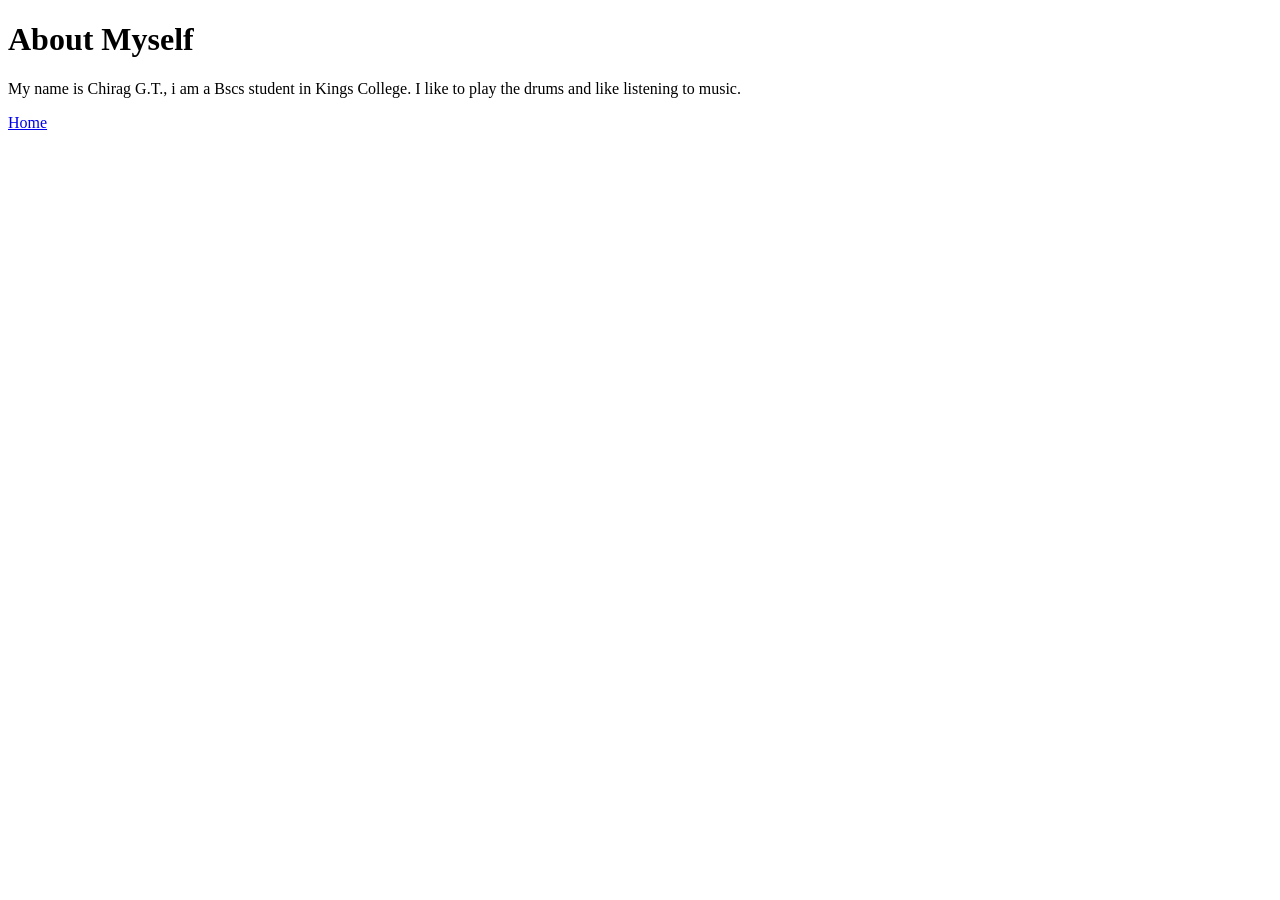
==== about.html @ 47ce57d8 "Add Homepage assignment" ====
<!DOCTYPE html>
<html lang="en">
<head>
    <meta charset="UTF-8">
    <meta name="viewport" content="width=device-width, initial-scale=1.0">
    <title>Document</title>
</head>
<body>
    <h1>About Myself</h1>
    <p>My name is Chirag G.T., i am a Bscs student in Kings College. I like to play the drums and like listening to music.</p>
    <a href="index.html">Home</a>
</body>
</html>
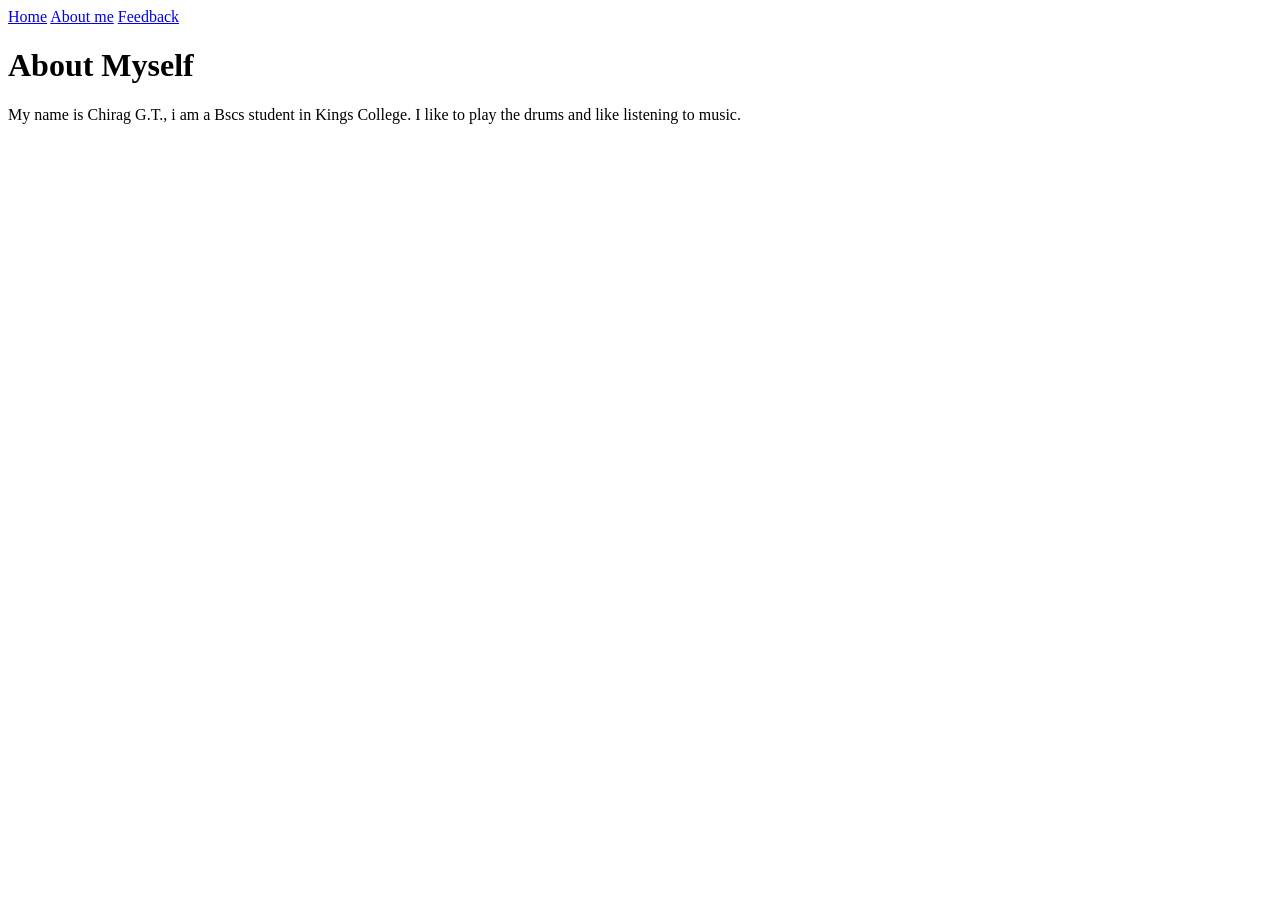
==== commit 51d63813: "Update Assignment 2 files" ====
--- a/about.html
+++ b/about.html
@@ -4,10 +4,18 @@
     <meta charset="UTF-8">
     <meta name="viewport" content="width=device-width, initial-scale=1.0">
     <title>Document</title>
+    <link rel="stylesheet" href="style.css">
 </head>
 <body>
+    <nav class="navbar">
+        <a href="index.html">Home</a>
+        <a href="about.html">About me</a>
+        <a href="feedback.html">Feedback</a>
+    </nav>
+<body>
     <h1>About Myself</h1>
+    <div class="about">
     <p>My name is Chirag G.T., i am a Bscs student in Kings College. I like to play the drums and like listening to music.</p>
-    <a href="index.html">Home</a>
+    </div>
 </body>
 </html>
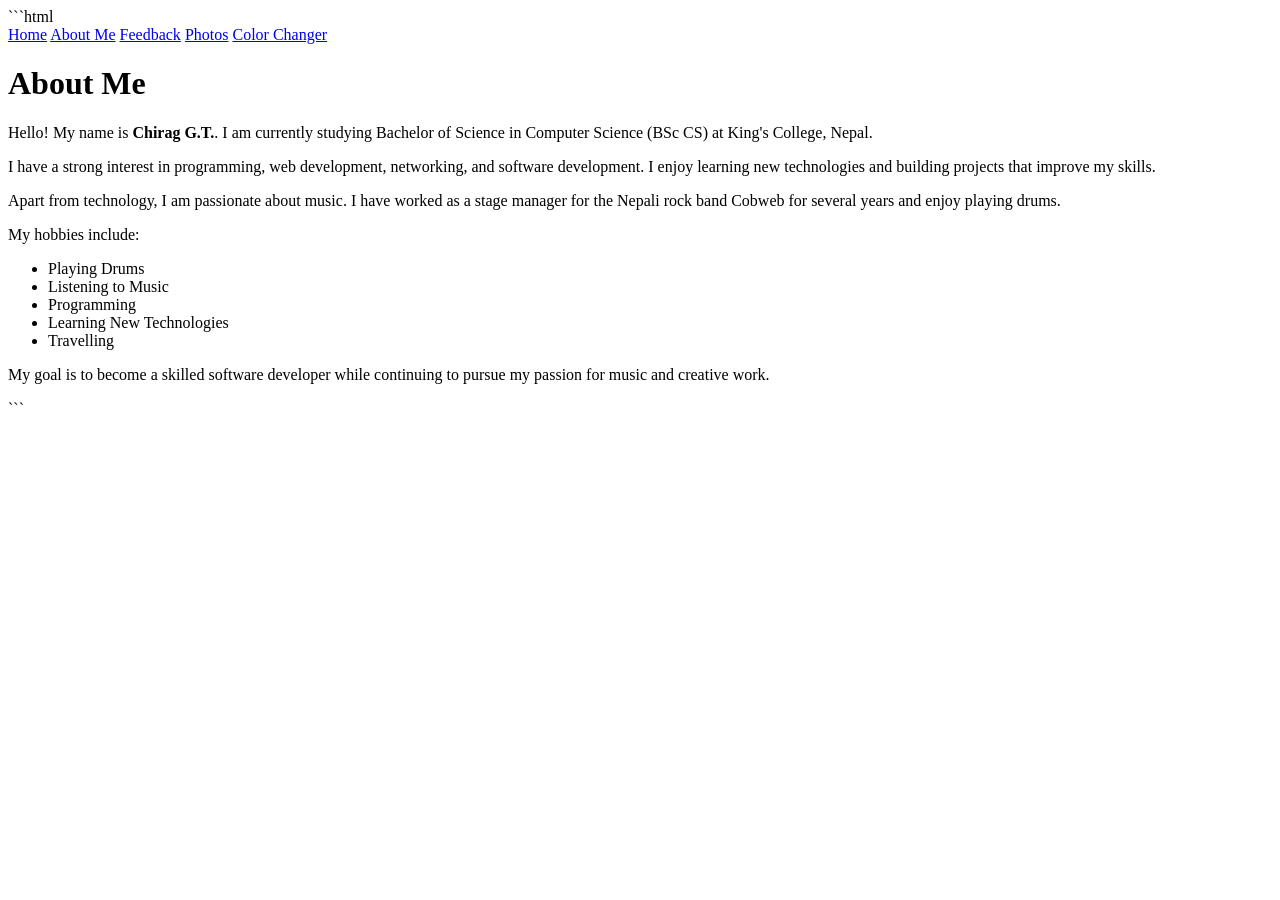
==== commit 827dd2cd: "Update Assignment 4 files" ====
--- a/about.html
+++ b/about.html
@@ -1,21 +1,65 @@
+```html
 <!DOCTYPE html>
 <html lang="en">
 <head>
     <meta charset="UTF-8">
     <meta name="viewport" content="width=device-width, initial-scale=1.0">
-    <title>Document</title>
+    <title>About Me</title>
+
     <link rel="stylesheet" href="style.css">
 </head>
+
 <body>
+
     <nav class="navbar">
         <a href="index.html">Home</a>
-        <a href="about.html">About me</a>
+        <a href="about.html">About Me</a>
         <a href="feedback.html">Feedback</a>
+        <a href="photos.html">Photos</a>
+        <a href="color.html">Color Changer</a>
     </nav>
-<body>
-    <h1>About Myself</h1>
+
+    <h1>About Me</h1>
+
     <div class="about">
-    <p>My name is Chirag G.T., i am a Bscs student in Kings College. I like to play the drums and like listening to music.</p>
+
+        <p>
+            Hello! My name is <strong>Chirag G.T.</strong>.
+            I am currently studying Bachelor of Science in Computer Science (BSc CS)
+            at King's College, Nepal.
+        </p>
+
+        <p>
+            I have a strong interest in programming, web development,
+            networking, and software development. I enjoy learning new
+            technologies and building projects that improve my skills.
+        </p>
+
+        <p>
+            Apart from technology, I am passionate about music.
+            I have worked as a stage manager for the Nepali rock band
+            Cobweb for several years and enjoy playing drums.
+        </p>
+
+        <p>
+            My hobbies include:
+        </p>
+
+        <ul>
+            <li>Playing Drums</li>
+            <li>Listening to Music</li>
+            <li>Programming</li>
+            <li>Learning New Technologies</li>
+            <li>Travelling</li>
+        </ul>
+
+        <p>
+            My goal is to become a skilled software developer while
+            continuing to pursue my passion for music and creative work.
+        </p>
+
     </div>
+
 </body>
-</html>+</html>
+```
